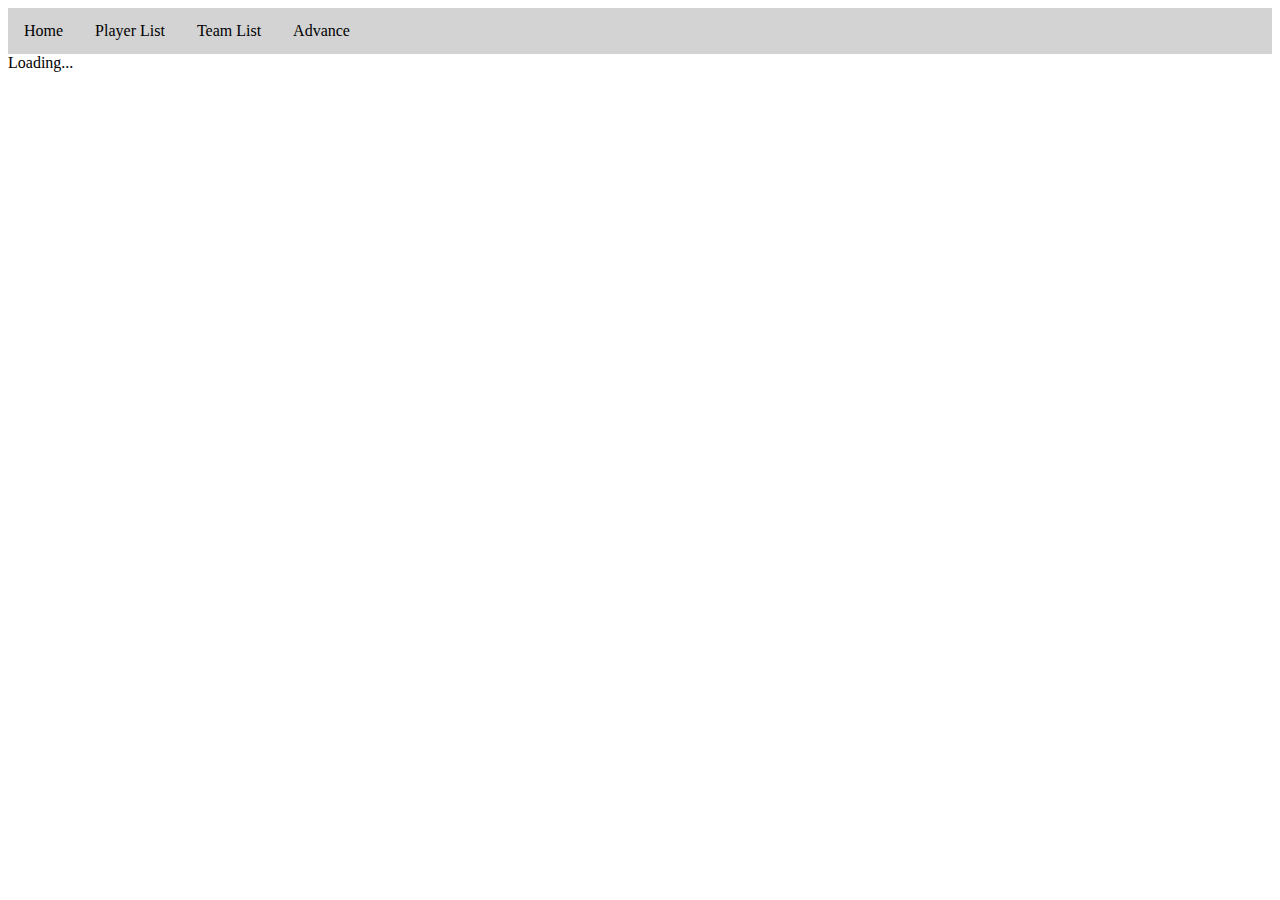
==== index.html @ d23d1d2b "fixing dir" ====
﻿<!DOCTYPE html>

<html lang="en" xmlns="http://www.w3.org/1999/xhtml">
<head>
    <meta charset="utf-8" />
    <title>Rocket League Manager</title>
    <link rel="stylesheet" type="text/css" href="rocket league sim/data/stylesheet.css" />
    <script src="rocket league sim/scripts/sketch.js"></script>
    <script src="rocket league sim/scripts/p5.js"></script>
    <script src="rocket league sim/scripts/p5.dom.min.js"></script>
    <script src="rocket league sim/scripts/p5.sound.min.js"></script>
</head>
<body>
       <ul>
           <li>Home</li>
           <li onclick="displayPlayers()">Player List</li>
           <li onclick="displayTeams()">Team List</li>
           <div class="dropdown">
            <li class="dropbtn" onclick="advanceMenu()">
            Advance
            </li>
            <div class="dropdown-content" id="AdvanceDrop">
                <li onclick="advance(1)">Advance Day</li>
                <li onclick="advance(7)">Advance Week</li>
                <li onclick="advance(31)">Advance Month</li>
                <li onclick="vacation()">Go on Vacation</li>
            </div>
           </div>
           <li id="date"></li>
       </ul>
</body>
</html>
---- rocket league sim/data/stylesheet.css ----
ul {
	list-style-type: none;
	margin: 0;
	padding: 0;
	overflow: hidden;
	background-color: lightgray;
}

li {
	float: left;
}

li {
	display: block;
	color: black;
	text-align: center;
	padding: 14px 16px;
	text-decoration: none;
	}

		/* Change the link color to #111 (black) on hover */
		li:hover {
			background-color: #111;
			color:white;
		}

table {
	font-family: arial, sans-serif;
	border-collapse: collapse;
	width: 100%;
		}
		  
td, th {
	border: 1px solid #dddddd;
	text-align: left;
	padding: 8px;
		}
		  
tr:nth-child(even) {
	background-color: #dddddd;
}

#pl {
	margin-top:15px;
}

#tl {
	margin-top:15px;
}

#date {
	float:right;
}

.dropdown-content {
	display: none;
	position: absolute;
	background-color: #f9f9f9;
	min-width: 160px;
	box-shadow: 0px 8px 16px 0px rgba(0,0,0,0.2);
	z-index: 1;
  }

  .show {
	display: block;
  }
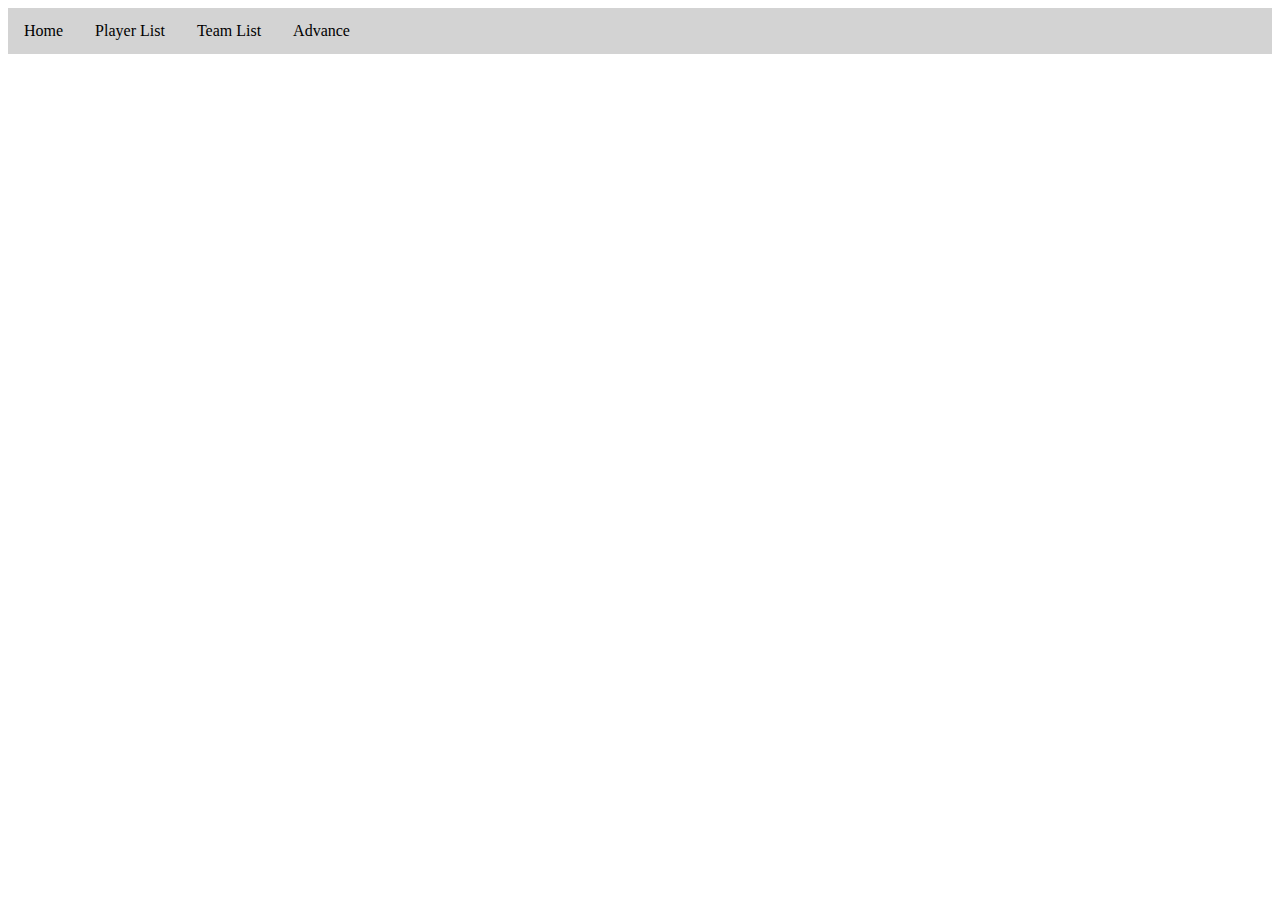
==== commit 45b540ab: "renaming" ====
--- a/index.html
+++ b/index.html
@@ -4,11 +4,11 @@
 <head>
     <meta charset="utf-8" />
     <title>Rocket League Manager</title>
-    <link rel="stylesheet" type="text/css" href="rocket league sim/data/stylesheet.css" />
-    <script src="rocket league sim/scripts/sketch.js"></script>
-    <script src="rocket league sim/scripts/p5.js"></script>
-    <script src="rocket league sim/scripts/p5.dom.min.js"></script>
-    <script src="rocket league sim/scripts/p5.sound.min.js"></script>
+    <link rel="stylesheet" type="text/css" href="rlsim/data/stylesheet.css" />
+    <script src="rlsim/sketch.js"></script>
+    <script src="rlsim/scripts/p5.js"></script>
+    <script src="rlsim/scripts/p5.dom.min.js"></script>
+    <script src="rlsim/scripts/p5.sound.min.js"></script>
 </head>
 <body>
        <ul>
--- a/rlsim/data/stylesheet.css
+++ b/rlsim/data/stylesheet.css
@@ -0,0 +1,66 @@
+ul {
+	list-style-type: none;
+	margin: 0;
+	padding: 0;
+	overflow: hidden;
+	background-color: lightgray;
+}
+
+li {
+	float: left;
+}
+
+li {
+	display: block;
+	color: black;
+	text-align: center;
+	padding: 14px 16px;
+	text-decoration: none;
+	}
+
+		/* Change the link color to #111 (black) on hover */
+		li:hover {
+			background-color: #111;
+			color:white;
+		}
+
+table {
+	font-family: arial, sans-serif;
+	border-collapse: collapse;
+	width: 100%;
+		}
+		  
+td, th {
+	border: 1px solid #dddddd;
+	text-align: left;
+	padding: 8px;
+		}
+		  
+tr:nth-child(even) {
+	background-color: #dddddd;
+}
+
+#pl {
+	margin-top:15px;
+}
+
+#tl {
+	margin-top:15px;
+}
+
+#date {
+	float:right;
+}
+
+.dropdown-content {
+	display: none;
+	position: absolute;
+	background-color: #f9f9f9;
+	min-width: 160px;
+	box-shadow: 0px 8px 16px 0px rgba(0,0,0,0.2);
+	z-index: 1;
+  }
+
+  .show {
+	display: block;
+  }
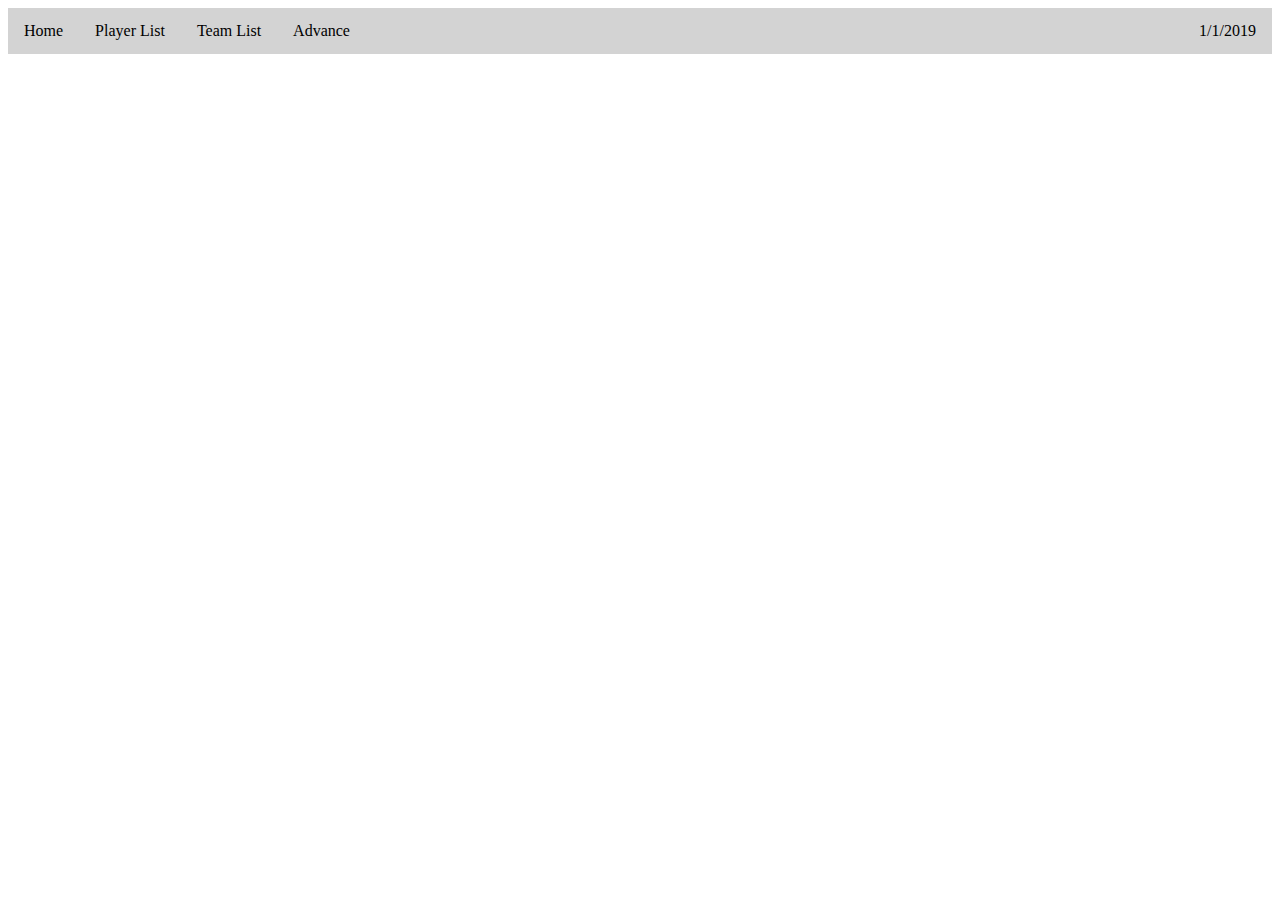
==== commit e3754a20: "Update index.html" ====
--- a/index.html
+++ b/index.html
@@ -5,7 +5,7 @@
     <meta charset="utf-8" />
     <title>Rocket League Manager</title>
     <link rel="stylesheet" type="text/css" href="rlsim/data/stylesheet.css" />
-    <script src="rlsim/sketch.js"></script>
+    <script src="rlsim/scripts/sketch.js"></script>
     <script src="rlsim/scripts/p5.js"></script>
     <script src="rlsim/scripts/p5.dom.min.js"></script>
     <script src="rlsim/scripts/p5.sound.min.js"></script>
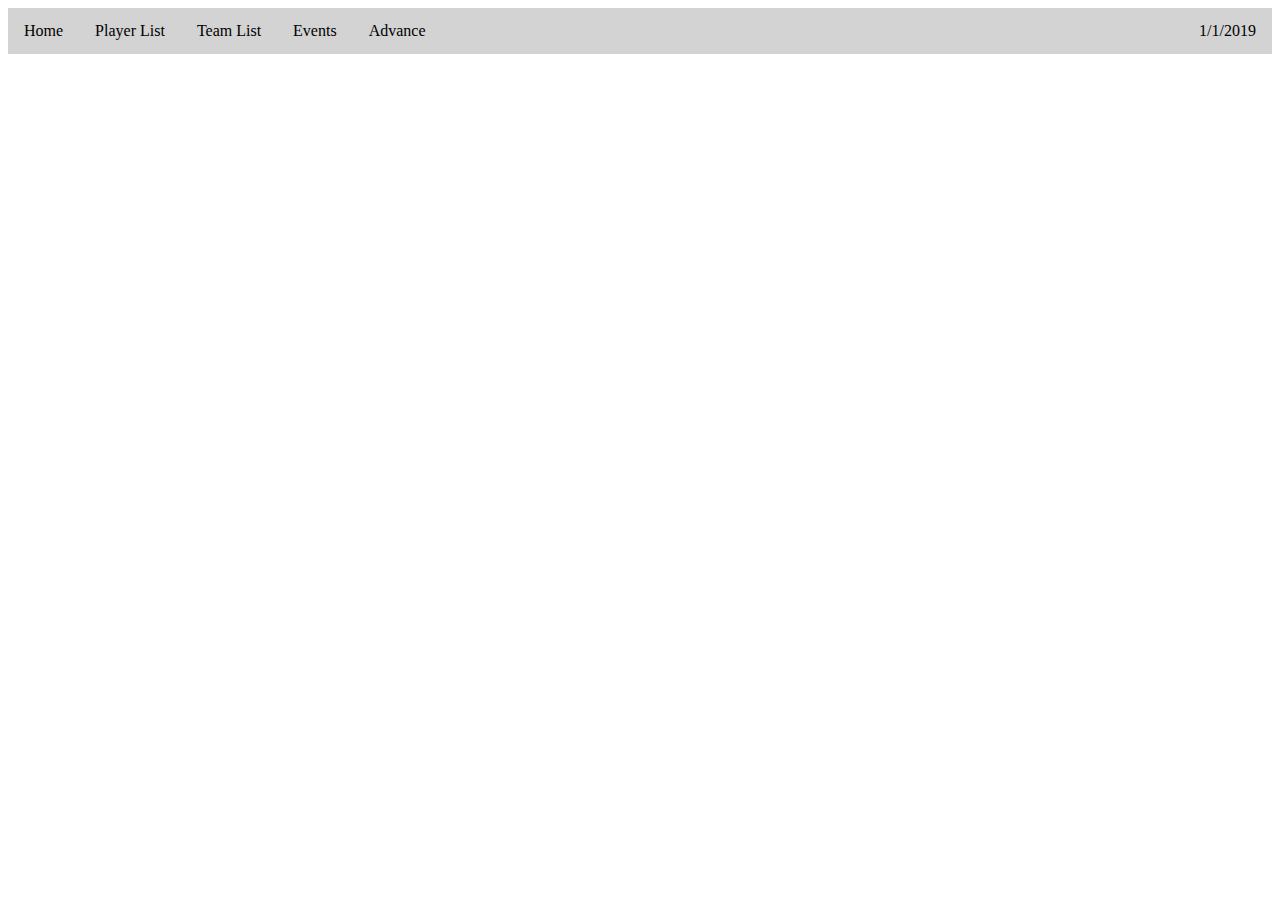
==== commit 0797371d: "creation of events, match generation and new event page" ====
--- a/index.html
+++ b/index.html
@@ -15,6 +15,7 @@
            <li>Home</li>
            <li onclick="displayPlayers()">Player List</li>
            <li onclick="displayTeams()">Team List</li>
+           <li onclick="displayEvents()">Events</li>
            <div class="dropdown">
             <li class="dropbtn" onclick="advanceMenu()">
             Advance
